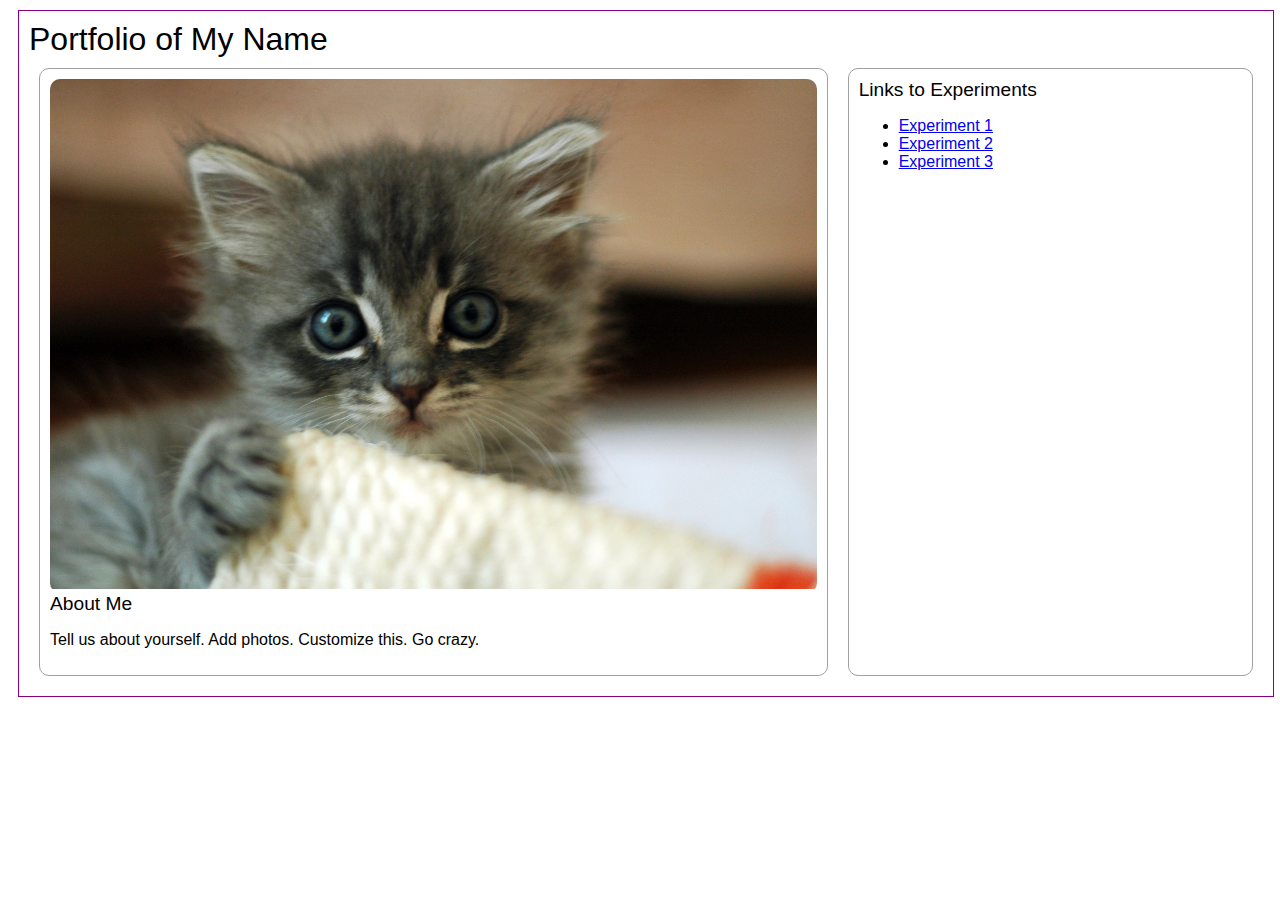
==== index.html @ 47f05f7f "Initial commit" ====
<!DOCTYPE html>
<html>
<head>
	<!-- This title is used for tabs and bookmarks -->
	<title>Portfolio of My Name</title>

	<!-- Use UTF character set, a good idea with any webpage -->
  <meta charset="UTF-8" />
	<!-- Set viewport so page remains consistently scaled w narrow devices -->
  <meta name="viewport" content="width=device-width, initial-scale=1.0" />
	<!-- Include a sitewide CSS file for consistent styling across the site -->
	<link rel="stylesheet" type="text/css" href="css/site.css">
	<!-- Experiment-specifc CSS file for any special styling of this particular page -->
	<link rel="stylesheet" type="text/css" href="css/homepage.css">
	<!-- Link to javascript file - DEFER waits until all elements are rendered -->
	<script type="text/javascript" src="./js/experiment.js"></script>
</head>
<body>
	<!-- Style this page by changing the CSS in ../css/site.css or css/experiment.css -->
	<main id="content">
        <h1>Portfolio of My Name</h1>
		<section class="two-column">
			<div class="minor-section">
					<!-- Note that all filenames use lowercase and no spaces -->
                    <div class="image-wrapper">
                        <img class="cat-photo" src="./img/cute-grey-kitten.jpg">
                    </div>
					<h2>About Me</h2>
					<p>Tell us about yourself. Add photos. Customize this. Go crazy.</p>
			</div>
            <div class="minor-section">
                <h2>Links to Experiments</h2>
                <ul>
                    <li><a href="./experiment1/index.html">Experiment 1</a></li>
                    <li><a href="./experiment2/index.html">Experiment 2</a></li>
                    <li><a href="./experiment3/index.html">Experiment 3</a></li>
                </ul>
            </div>

		</section>
		<nav id="links">
			<!-- Put links to experiments here. -->
		</nav>
	</main>
</body>
</html>
---- css/site.css ----
h1, h2 {
  margin: 0;
  padding: 0;
  /* font-size: 1.2em; */
  font-weight: lighter;
}

#content {
  width: calc(100% - 30px);
  margin: 10px;080;
  padding: 10px;
  border: solid 1px #808;
  font-family: sans-serif;
}

.minor-section {
  margin: 10px;
  padding: 10px;
  border: solid 1px #A0A0A0;
  border-radius: 10px;
}

.minor-section h2 {
  font-size: 1.2em;
}

/* Set the image to be responsive */
.image-wrapper img {
  max-width: 100%;
  height: auto;
}

/* Set the canvas element to be the full size of the container */
canvas {
  width: 100%;
  height: 100%;
}

.fullscreen-box {
  display: flex;
  justify-content: flex-end; /* Aligns the button to the right */
  margin-top: 0.25em;
}

.fullscreen-box button {
  font-size: 0.6em;
}

body.is-fullscreen #canvas-container {
  position: fixed; /* Use 'fixed' instead of 'absolute' to ensure it covers the entire screen */
  top: 0;
  left: 0; /* Add 'left: 0' to align it properly to the top-left corner */
  width: 100vw !important;
  height: 100vh !important;
  margin: 0; /* Remove any default margins */
  z-index: 1000; /* Ensure it's above other content */
}
---- css/homepage.css ----
.image-wrapper {
  width: 100%x;
  padding: 0;
  border-radius: 10px;
  overflow: hidden;
}

.two-column {
  display: flex;
  flex-direction: row;
}

.two-column>*:nth-child(1) {
  flex: 2;
}

.two-column>*:nth-child(2) {
  flex: 1;
}
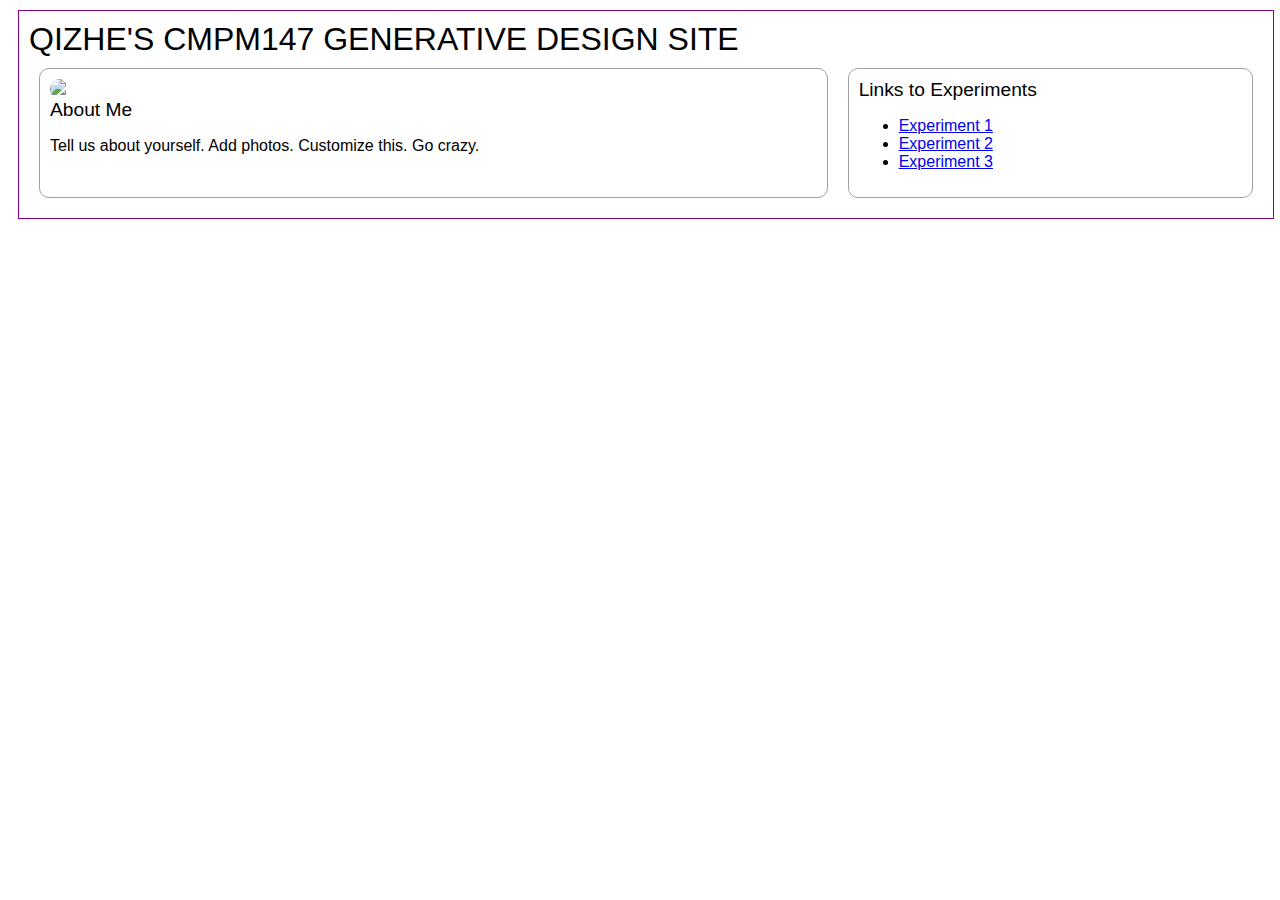
==== commit d4d6d32e: "customize main page" ====
--- a/index.html
+++ b/index.html
@@ -18,12 +18,12 @@
 <body>
 	<!-- Style this page by changing the CSS in ../css/site.css or css/experiment.css -->
 	<main id="content">
-        <h1>Portfolio of My Name</h1>
+        <h1>QIZHE'S CMPM147 GENERATIVE DESIGN SITE</h1>
 		<section class="two-column">
 			<div class="minor-section">
 					<!-- Note that all filenames use lowercase and no spaces -->
                     <div class="image-wrapper">
-                        <img class="cat-photo" src="./img/cute-grey-kitten.jpg">
+                        <img class="cat-photo" src="./img/qizhe-lao-picture.jpg">
                     </div>
 					<h2>About Me</h2>
 					<p>Tell us about yourself. Add photos. Customize this. Go crazy.</p>
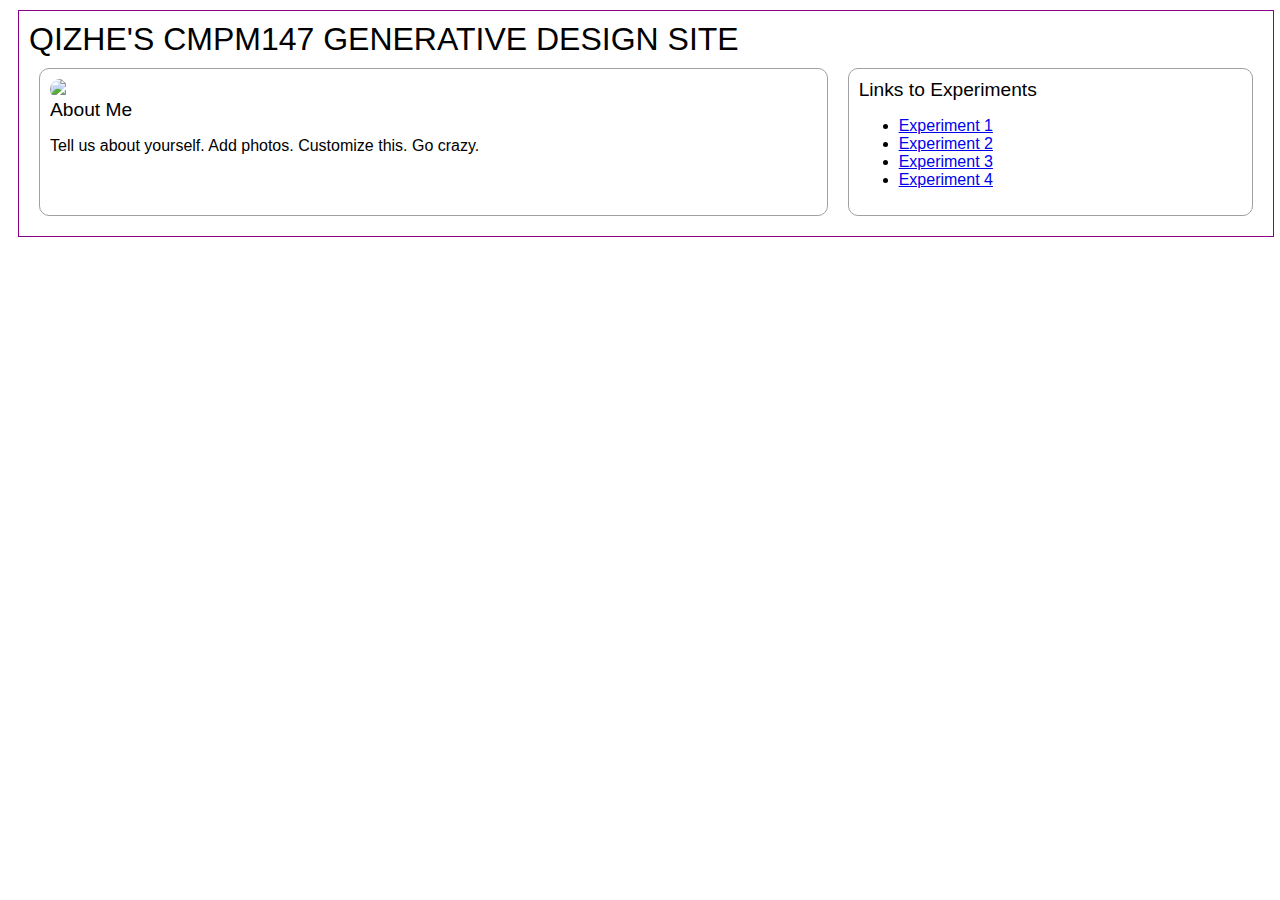
==== commit 7728945b: "ex4" ====
--- a/index.html
+++ b/index.html
@@ -23,7 +23,7 @@
 			<div class="minor-section">
 					<!-- Note that all filenames use lowercase and no spaces -->
                     <div class="image-wrapper">
-                        <img class="cat-photo" src="./img/qizhe-lao-picture.jpg">
+						<img src="./img/qizhe-lao-picture.jpg">
                     </div>
 					<h2>About Me</h2>
 					<p>Tell us about yourself. Add photos. Customize this. Go crazy.</p>
@@ -34,6 +34,7 @@
                     <li><a href="./experiment1/index.html">Experiment 1</a></li>
                     <li><a href="./experiment2/index.html">Experiment 2</a></li>
                     <li><a href="./experiment3/index.html">Experiment 3</a></li>
+					<li><a href="./experiment4/index.html">Experiment 4</a></li>
                 </ul>
             </div>
 
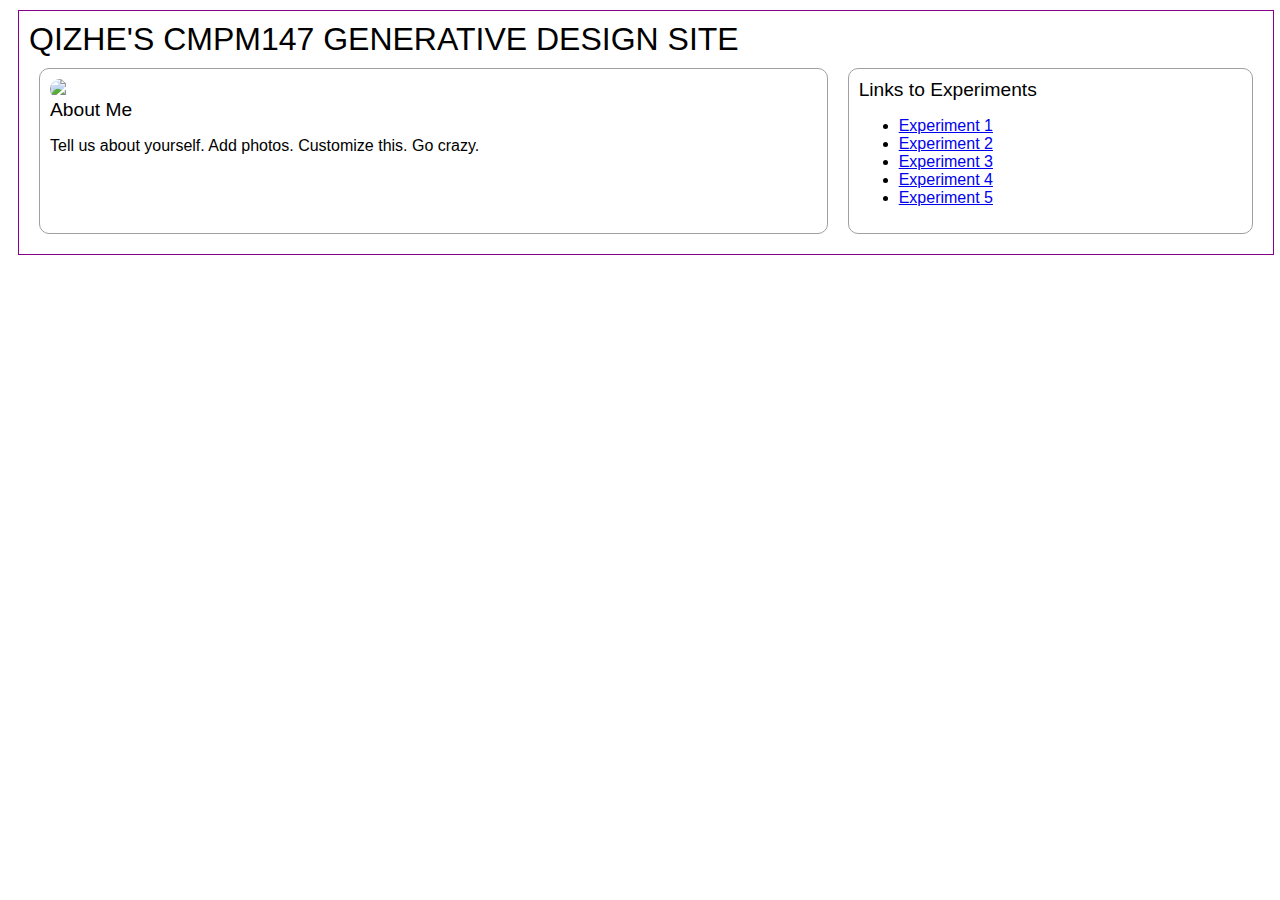
==== commit 65a42dba: "EX5" ====
--- a/index.html
+++ b/index.html
@@ -35,6 +35,7 @@
                     <li><a href="./experiment2/index.html">Experiment 2</a></li>
                     <li><a href="./experiment3/index.html">Experiment 3</a></li>
 					<li><a href="./experiment4/index.html">Experiment 4</a></li>
+					<li><a href="./experiment5/index.html">Experiment 5</a></li>
                 </ul>
             </div>
 
